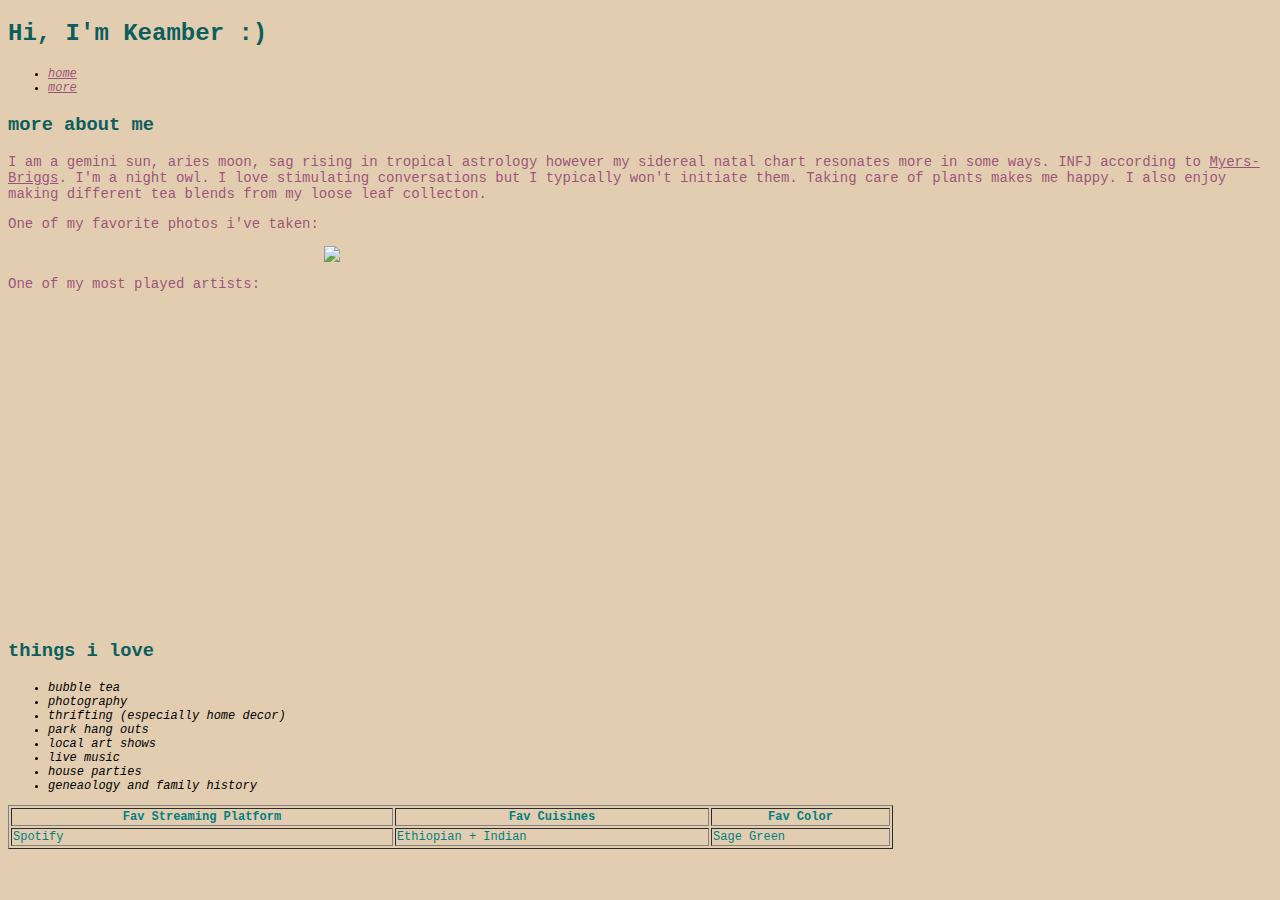
==== more(about).html @ 489683f6 "initialcommit" ====
<!DOCTYPE html>
<html>
    <head>
        <title> Keamber Pearson </title>
        <link rel="stylesheet" href="style.css">
    </head>
    <body>
        <h2>Hi, I'm Keamber :)</h2>
        <div class="p"></div>
        <nav>
            <ul>
            <li><a href=file:///Users/keamberpearson/Desktop/SWE/pages/index.html> home</a></li>
            <li><a href=file:///Users/keamberpearson/Desktop/SWE/pages/more(about).html> more</a></li>
            </ul>
        </nav>
        
        <h3> more about me </h3>
        <p>I am a gemini sun, aries moon, sag rising in tropical astrology however my sidereal natal chart resonates more in some ways. INFJ according to <a href="https://www.16personalities.com/free-personality-test" target="_blank">Myers-Briggs</a>. I'm a night owl. I love stimulating conversations but I typically won't initiate them. Taking care of plants makes me happy. I also enjoy making different tea blends from my loose leaf collecton. </p>
       <section>
        <p>One of my favorite photos i've taken:</p>
            <img src="https://images.squarespace-cdn.com/content/v1/53bc0878e4b0f9fe5b575998/1637245182335-ECKJ151M79BS4B0RPRO7/sweetdarkness3.jpeg" border="0">
       </section>
            <p>One of my most played artists:</p>
            <iframe width="560" height="315" src="https://www.youtube.com/embed/jwBR6MaBz60" title="YouTube video player" frameborder="0" allow="accelerometer; autoplay; clipboard-write; encrypted-media; gyroscope; picture-in-picture; web-share" allowfullscreen></iframe>
    
        
        <table width="70%" border=solid>
            <tr>
                <th>Fav Streaming Platform</th>
                <th>Fav Cuisines</th>
                <th>Fav Color</th>
            </tr>
            <tr>
                <td>Spotify</td>
                <td>Ethiopian + Indian</td>
                <td>Sage Green</td>
            </tr>
        <div class="lovelist"></div>
            <h3> things i love</h3>
        <ul class="lovelist">
            <li>bubble tea</li>
            <li>photography</li>
            <li>thrifting (especially home decor)</li>
            <li>park hang outs</li>
            <li>local art shows</li>
            <li>live music</li>
            <li>house parties</li>
            <li>geneaology and family history</li>
        </ul>
    </body>
</html>
---- style.css ----
h2,h3, p, ul {
    font-family: 'Courier New', Courier, monospace;
}
h2, h3 {
    color: rgb(12, 93, 93);
}
p {
    font-size: 14px;
}
ul {
    font-style: italic;
}
body {
    background-color: rgb(226, 205, 176);
}
a, p {
    color: rgba(137, 50, 107, 0.798);
}
img, iframe {
    display: block;
    margin-left: auto;
    margin-right: auto;
    width: 50%;
  }
  ul {
    font-size: 12px;
  }
  nav {
    font-family: 'Franklin Gothic Medium', 'Arial Narrow', Arial, sans-serif;
  }
table {
    font-family: 'Courier New', Courier, monospace;
}
table {
    font-size: 12px;
    color: teal;
}
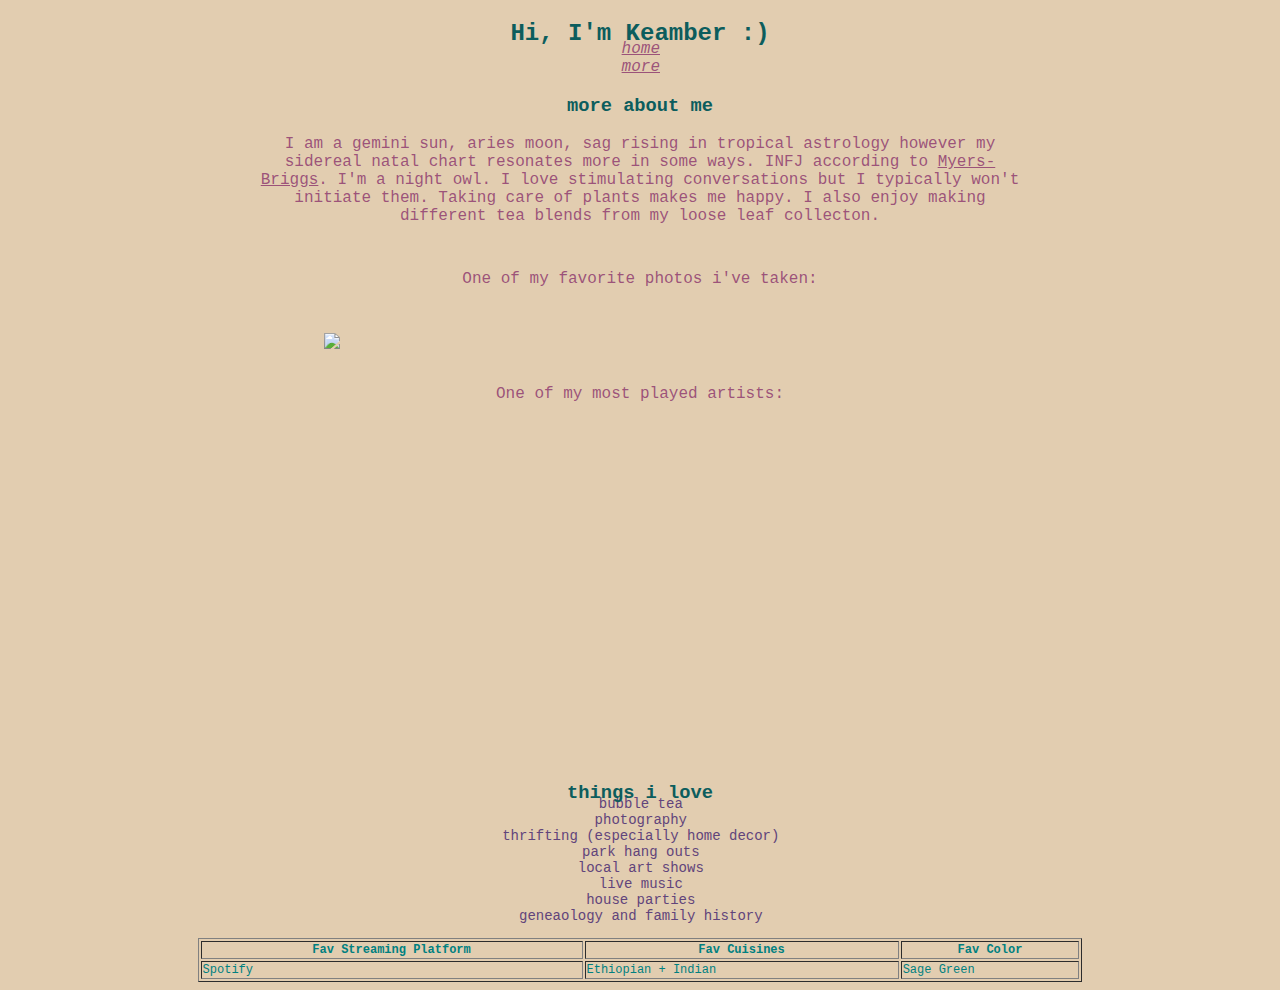
==== commit b5d78739: "inital commit" ====
--- a/more(about).html
+++ b/more(about).html
@@ -9,8 +9,8 @@
         <div class="p"></div>
         <nav>
             <ul>
-            <li><a href=file:///Users/keamberpearson/Desktop/SWE/pages/index.html> home</a></li>
-            <li><a href=file:///Users/keamberpearson/Desktop/SWE/pages/more(about).html> more</a></li>
+            <li><a href=file:///Users/keamberpearson/Desktop/prework/index.html> home</a></li>
+            <li><a href=file:///Users/keamberpearson/Desktop/prework/more(about).html> more</a></li>
             </ul>
         </nav>
         
--- a/style.css
+++ b/style.css
@@ -1,37 +1,99 @@
+
+
 h2,h3, p, ul {
     font-family: 'Courier New', Courier, monospace;
 }
 h2, h3 {
     color: rgb(12, 93, 93);
 }
+h2,h3 {
+    position: relative;
+    text-align: center;
+}
 p {
     font-size: 14px;
+    max-width: 760px;
+    text-align: center;
+    position: relative;
+    margin: auto;
 }
 ul {
     font-style: italic;
+}
+#unique {
+    font-family: Arial, Helvetica, sans-serif;
+    text-align: center;
+    position: relative;
+    margin: auto;
+    color: rgb(95, 116, 75);
+    padding-bottom: 4vh;
 }
 body {
     background-color: rgb(226, 205, 176);
 }
 a, p {
     color: rgba(137, 50, 107, 0.798);
+    font-size: 16px;
+    padding-bottom: 5vh;
 }
 img, iframe {
     display: block;
+    position: relative;
     margin-left: auto;
     margin-right: auto;
     width: 50%;
   }
+  img{
+    padding-bottom: 4vh;
+  }
   ul {
-    font-size: 12px;
+    margin-top: -3vh;
+    font-size: 14px;
+    display: block;
+    text-align: center;
+    list-style-type: none;
+    margin-left: -3vw ;
   }
   nav {
     font-family: 'Franklin Gothic Medium', 'Arial Narrow', Arial, sans-serif;
   }
 table {
+    display: fixed;
+    margin: auto;
     font-family: 'Courier New', Courier, monospace;
-}
-table {
     font-size: 12px;
     color: teal;
+}
+
+form {
+    background-color: rgb(138, 117, 147);
+    font-family:'Courier New', Courier, monospace;
+    font-size: 12px;
+    margin: auto;
+    text-align: center;
+}
+input[type=button]:hover {
+    background-color: rgba(116, 199, 130, 0.798);
+}
+#unique {
+    text-align: center;
+    font-weight: bold;
+}
+h4 {
+    padding-top: 1em;
+    font-size: larger;
+}
+form{
+    font-weight: 900;
+    text-transform: capitalize;
+    margin-left: -1vw;
+    margin-right: -1vw;
+    padding: 0;
+    position: static;
+}
+.lovelist{
+    padding-top: -3vh;
+    font-style: normal;
+    border: 2em;
+    color: rgb(97, 68, 123);
 }